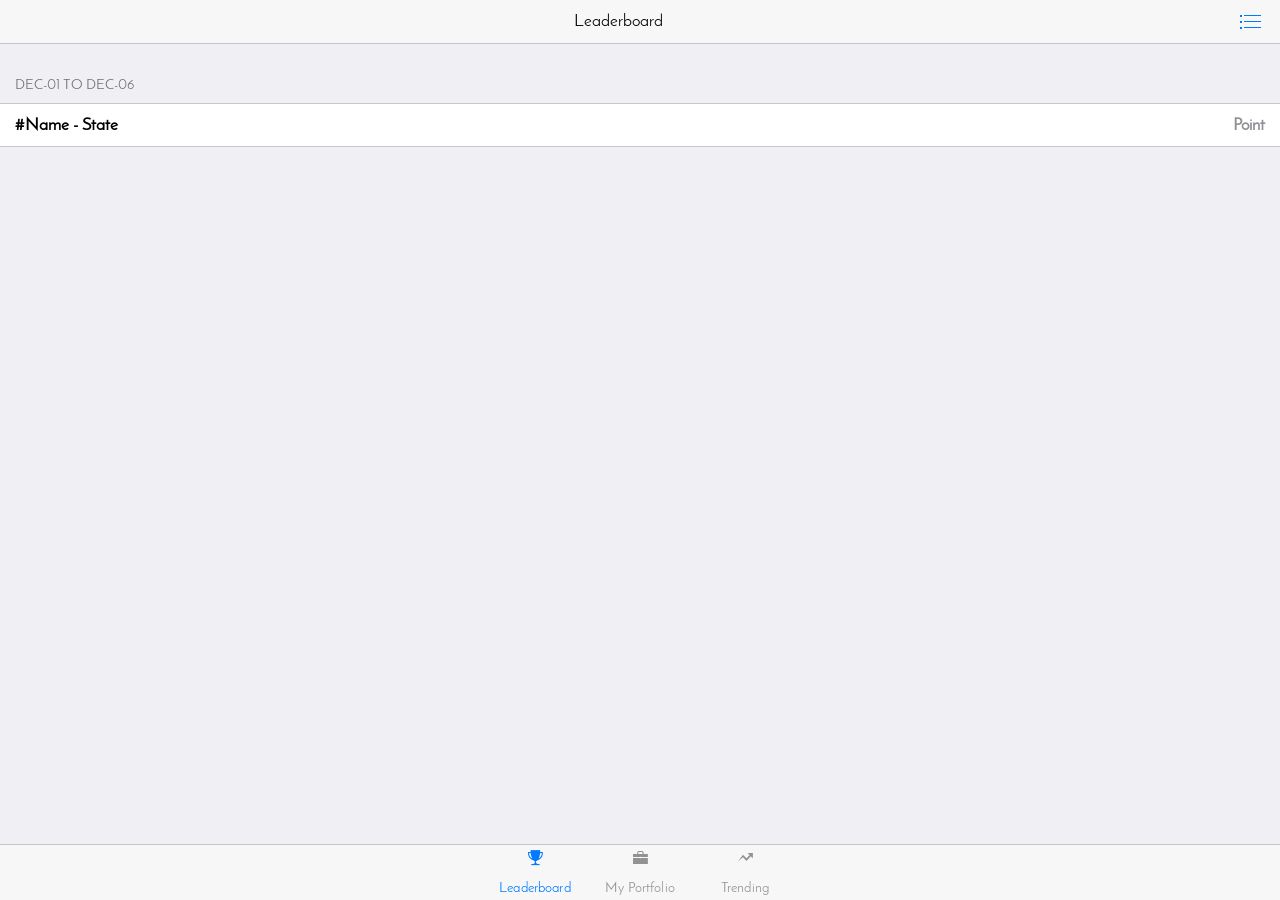
==== index.html @ af8b438d "Framework7 ready. Added f7 icons. Next: working login screen." ====
<!DOCTYPE html>
<html>
<head>
    <meta charset="utf-8"/>
    <!--<meta name="format-detection" content="telephone=no"/>-->
    <meta name="msapplication-tap-highlight" content="no"/>
    <!--<meta http-equiv="Content-Security-Policy" content="default-src 'self'; font-src 'self' http://fonts.gstatic.com https://fonts.gstatic.com;
     script-src 'self' 'unsafe-eval' 'unsafe-inline' https://www.google-analytics.com http://superbappsolutions.com:8080 https://debug1.phonegap.com https://debug2.phonegap.com https://debug3.phonegap.com *.phonegap.com https://tdm.commuterconnections.org carpoolnow.mediabeef.com https://maps.googleapis.com https://connect.facebook.net http://google-analytics.com https://google-analytics.com http://ajax.googleapis.com https://ajax.googleapis.com http://cdnjs.cloudflare.com https://cdnjs.cloudflare.com;
    connect-src 'self' *; img-src *; style-src 'self' 'unsafe-inline' http://fonts.googleapis.com https://fonts.googleapis.com; frame-src gap://ready http://*.facebook.com https://www.facebook.com http://www.facebook.com https://*.facebook.com;
        ">-->
    <!--child-src same as frame-src -->

    <meta property="og:type" content="article"/>
    <meta name="title" content="VestChallenge mobile app"/>
    <meta property="og:title" content="VestChallenge mobile app"/>
    <meta property="og:url" content="https://vestchallenge.com"/>
    <meta name="description"
          content="VestChallenge mobile app"/>
    <meta property=”og:description”
          content="VestChallenge mobile app"/>
    <!--<meta property="og:image" content="http://usvsolutions.com/images/for.png"/>-->
    <!--<meta property="og:image:secure_url"-->
    <!--content="https://www.dropbox.com/s/v8vi2cnfaocykh1/02-Flat-Metal-Icon_1024.png"/>-->

    <!-- TODO WARNING: for iOS 7, remove the width=device-width and height=device-height attributes. See https://issues.apache.org/jira/browse/CB-4323 -->
    <!--<meta name="viewport" content="target-densitydpi=device-dpi" />-->
    <meta name="viewport"
          content="user-scalable=no, initial-scale=1, maximum-scale=1, minimum-scale=1, width=device-width, minimal-ui"/>
    <meta name="apple-mobile-web-app-capable" content="yes">
    <meta name="apple-mobile-web-app-status-bar-style" content="white">

    <link href="css/font-awesome-4.5.0/css/font-awesome.min.css" rel="stylesheet" type="text/css">
    <link href="lib/jquery.jgrowl.min.css" rel="stylesheet">
    <link href="css/ionicons.min.css" rel="stylesheet">
    <link href="css/compass/sass/styles.css.map" rel="stylesheet">
    <!--<link href="css/compass/stylesheets/styles.css" rel="stylesheet"> this is now loaded inside app's DeviceReady-->
    <title>Vest Challenge</title>
</head>

<body>
<!-- Status bar overlay for full screen mode (PhoneGap) -->
<div class="statusbar-overlay"></div>
<!-- Panels overlay-->
<div class="panel-overlay"></div>
<!-- Left panel with reveal effect-->
<div class="panel panel-right panel-reveal">
    <div class="content-block">
        <div id="user_info">Hello, <span id="user_first_name">there</span>!</div>
        <p><a href="#" class="open-login-screen">Login</a></p>
        <p><a href="#">Logout</a></p>
        <p><a href="#">Sign Up</a></p>
        <p><a href="#" class="close-panel">Hide Menu</a></p>
    </div>
</div>
<div class="views">
    <div class="view view-main">
        <!-- Top Navbar-->
        <div class="navbar">

        </div>
        <!-- /End of Top Navbar-->

        <!-- Pages container, because we use fixed-through navbar and toolbar, it has additional appropriate classes-->
        <div class="pages navbar-through toolbar-through tabbar-labels-through">
            <div data-page="index" class="page navbar-fixed toolbar-fixed">

                <div class="page-content">
                </div>

                <!-- Bottom Toolbar-->
                <div class="toolbar tabbar tabbar-labels">
                    <div class="toolbar-inner">
                        <a class="tab-link active" href="#" onclick="app.router.navigate('/');app.router.home();">
                            <i class="tabbar__icon ion-trophy"></i>
                            <span class="tabbar-label">Leaderboard</span>
                        </a>
                        <a class="tab-link" href="#" onclick="app.router.navigate('/portfolio');app.router.portfolio();">
                            <i class="tabbar__icon ion-briefcase"></i>
                            <span class="tabbar-label">My Portfolio</span>
                        </a>
                        <a class="tab-link" href="#" onclick="app.router.navigate('/trending');app.router.trending();">
                            <i class="tabbar__icon ion-arrow-graph-up-right"></i>
                            <span class="tabbar-label">Trending</span>
                        </a>
                    </div>
                </div>
                <!-- /End of Bottom Toolbar-->

            </div>
            <div class="login-screen hidden">
                <div class="view">
                    <div class="page">
                        <div class="login-screen-content">
                            <div class="login-screen-title">Log In</div>
                            <form>
                                <div class="list-block">
                                    <ul>
                                        <li class="item-content">
                                            <div class="item-inner">
                                                <div class="item-title label">Username</div>
                                                <div class="item-input">
                                                    <input type="text" name="username" placeholder="Your username">
                                                </div>
                                            </div>
                                        </li>
                                        <li class="item-content">
                                            <div class="item-inner">
                                                <div class="item-title label">Password</div>
                                                <div class="item-input">
                                                    <input type="password" name="password" placeholder="Your password">
                                                </div>
                                            </div>
                                        </li>
                                    </ul>
                                </div>
                                <div class="list-block">
                                    <ul>
                                        <li><a href="#" class="item-link list-button">Sign In</a></li>
                                    </ul>
                                    <div class="list-block-label">
                                        <p>Lorem ipsum dolor sit amet, consectetur adipiscing elit.</p>
                                        <p><a href="#" class="close-login-screen">Close Login Screen</a></p>
                                    </div>
                                </div>
                            </form>
                        </div>
                    </div>
                </div>
            </div>
        </div>
    </div>
</div>
<script src="lib/fastclick.js"></script>
<script src="lib/jquery.min.js"></script>
<script src="lib/jquery.jgrowl.min.js"></script>
<script src="lib/underscore-min.js"></script>
<script src="lib/numeral.min.js"></script>
<script src="lib/moment.min.js"></script>
<script src="lib/timer.min.js"></script>
<!--<script src="lib/backbone-min.js"></script>-->
<script src="lib/backbone.js"></script>
<script src="lib/backbone-localstorage.min.js"></script>
<!--<script src="lib/page-slider.min.js"></script>-->
<script src="lib/page-slider.js"></script>
<script src="lib/framework7.min.js"></script>

<!-- TESTING -->
<!--<script src="ratchet/modals.js"></script>-->
<script src="lib/underscore.string.min.js"></script>

<script src="js/local.js"></script>
<script src="js/app.js"></script>
<script src="js/utils/templates.js"></script>
<script src="js/utils/restful.js"></script>
<script src="js/utils/misc.js"></script>
<script src="lib/markerclusterer_compiled.js"></script>
<!--<script src="lib/backbone.poller.min.js"></script>-->
<script src="lib/backbone.poller.js"></script>

<script src="js/models/CuserModel.js"></script>
<script src="js/models/LeaderboardModel.js"></script>

<!--<script src="build/js/adapters/memory-adapter.min.js"></script>-->
<!--<script src="js/adapters/rest-adapter.js"></script>-->

<script src="js/routers/AppRouter.js"></script>
<script src="js/views/NavbarView.js"></script>
<script src="js/views/ForgotView.js"></script>
<script src="js/views/HomeView.js"></script>
<script src="js/views/LeaderboardListView.js"></script>

<script src="cordova.js"></script>
</body>


<!--<script src="https://superbappsolutions.com:8080/target/target-script-min.js#brian3t"></script>-->
</html>
---- css/compass/stylesheets/styles.css ----
@font-face {
  font-family: 'Framework7 Icons';
  font-style: normal;
  font-weight: 400;
  src: url("../../../fonts/Framework7Icons-Regular.eot");
  src: local("Framework7 Icons"), local("Framework7Icons-Regular"), url("../../../fonts/Framework7Icons-Regular.woff2") format("woff2"), url("../../../fonts/Framework7Icons-Regular.woff") format("woff"), url("../../../fonts/Framework7Icons-Regular.ttf") format("truetype");
}
/* line 15, ../sass/styles.scss */
.f7-icons, .framework7-icons {
  font-family: 'Framework7 Icons';
  font-weight: normal;
  font-style: normal;
  font-size: 25px;
  line-height: 1;
  letter-spacing: normal;
  text-transform: none;
  display: inline-block;
  white-space: nowrap;
  word-wrap: normal;
  direction: ltr;
  -webkit-font-smoothing: antialiased;
  text-rendering: optimizeLegibility;
  -moz-osx-font-smoothing: grayscale;
  -webkit-font-feature-settings: "liga";
  -moz-font-feature-settings: "liga=1";
  -moz-font-feature-settings: "liga";
  font-feature-settings: "liga";
}

/* latin-ext */
@font-face {
  font-family: 'Josefin Sans';
  font-style: normal;
  font-weight: 400;
  src: local("Josefin Sans"), local("JosefinSans"), url("../../../fonts/JosefinSans-Regular.ttf");
  unicode-range: U+0100-024F, U+1E00-1EFF, U+20A0-20AB, U+20AD-20CF, U+2C60-2C7F, U+A720-A7FF;
}
/* latin */
@font-face {
  font-family: 'Josefin Sans';
  font-style: normal;
  font-weight: 400;
  src: local("Josefin Sans"), local("JosefinSans"), url("../../../fonts/JosefinSans-Regular.ttf");
  unicode-range: U+0000-00FF, U+0131, U+0152-0153, U+02C6, U+02DA, U+02DC, U+2000-206F, U+2074, U+20AC, U+2212, U+2215;
}
/* line 51, ../sass/styles.scss */
body {
  font-family: Josefin Sans, sans-serif;
  font-size: 12pt;
}

/* temporary remove edit_profile menu option */
/*
html {
  width: 100%;
}
select {
  color: black;
}
input, textarea {
  background-color: transparent;
  border: none
}
textarea {
  resize: none
}
.input-row textarea {
  width: 75%
}
.more-actions * {
  margin-top: 10px;
}
p {
  padding: 2px;
}
.media-body p {
  color: #777;
}
.fb-wrapper {
  margin-top: -10px;
  margin-bottom: 24px;
}
div.details > div {
  padding: 5px 0;
}
ul {
  clear: both
}
.title {
  font-weight: 600;
}
#loading {
  background: url("../../../img/spinner-blue.gif") no-repeat 50%;
  width: 100%;
  min-height: 50px;
  position: relative;
  top: 150px;
  background-size: 50px;
}
select {
  font-size: 16px;
}
.w90 {
  width: 90%
}
.w95 {
  width: 95%
}
.bar-header-secondary > input {
  margin-top: 6px;
  height: 31px;
}
.details {
  margin: auto;
  > img {
    float: left;
    margin: 10px;
    width: 80px;
    height: 80px;
  }
  h1 {
    padding-top: 16px;
    font-size: 18px;
  }
}
.home .table-view {
  margin: 0 !important;
  border: none;
}
.media-object {
  width: 42px;
  height: 42px;
}
.icon-call {
  background: transparent url(../../images/ic_action_phone_outgoing.png);
  background-repeat: no-repeat;
}
.icon-sms {
  background: transparent url(../../images/ic_action_dialog.png);
  background-repeat: no-repeat;
}
.icon-mail {
  background: transparent url(../../images/ic_action_mail.png);
  background-repeat: no-repeat;
}
.icon-manager {
  background: transparent url(../../images/ic_action_user.png);
  background-repeat: no-repeat;
}
.icon-reports {
  background: transparent url(../../images/ic_action_users.png);
  background-repeat: no-repeat;
}
.icon-contact {
  background: transparent url(../../images/ic_action_add.png);
  background-repeat: no-repeat;
}
.icon-location {
  background: transparent url(../../images/ic_action_location.png);
  background-repeat: no-repeat;
}
.text-center {
  text-align: center;
}
.padding-row {
  width: 100%;
  height: 15px;
}
.inset {
  padding: 3px 3%;
}
.bar {
  border-bottom: none;
}
.cap {
  text-transform: capitalize;
}
header.bar {
}
ul:empty {
  border: none;
}
.hidden {
  display: none;
}
.pointer {
  cursor: pointer
}
!* fix ratchet *!
header.bar.bar-nav {
  -webkit-transform: translateZ(0)
}
.table-view {
  background: inherit
}
.input-row {
  margin-bottom: 12px;
  border-bottom: 1px solid #aaa;
}
!* end fix ratchet *!
.col5 {
  width: 5%
}
.col1 {
  width: 10%
}
.col2 {
  width: 20%
}
.col3 {
  width: 30%
}
.col4 {
  width: 40%
}
.col5 {
  width: 50%
}
.col6 {
  width: 60%
}
.col7 {
  width: 70%
}
.col8 {
  width: 80%
}
.col85 {
  width: 85%
}
.col9 {
  width: 90%
}
.col95 {
  width: 95%
}
.col98 {
  width: 98%
}
.col10 {
  width: 100%
}
.col100, .w100, .full-width {
  width: 100%;
}
.center {
  margin: 0 auto;
}
.float_right {
  float: right
}
.input-group i {
  float: right
}
button {
  text-transform: uppercase;
}
button.ratchet {
  margin-top: 0
}
div#ad {
  height: 200px;
  background-color: #ddd;
  margin: 12px 0;
}
.content.dashboard {
}
div.page {
  background-size: cover;
}
div.page[current_view=signup] {
  button {
    margin: 12px 0;
  }
}
input.blue::-webkit-input-placeholder { !* WebKit, Blink, Edge *!
  color: #293063 !important;
}
input.green::-webkit-input-placeholder { !* WebKit, Blink, Edge *!
  color: #0c9648 !important;
}
.green {
  color: #0c9648 !important;
}
#app_logo {
  background-image: url("../../../img/app_logo.png");
  width: 120px;
  background-size: 63%;
  position: relative;
  height: auto;
  padding-bottom: 42%;
  background-repeat: no-repeat;
  background-origin: content-box;
  float: none;
  margin: 0 auto;
  background-position: center -13%;
}
body.landscape #app_logo {
  padding-bottom: 15%
}
.fa {
  font-size: initial;
}
.btn-big-square {
  width: 48%;
  background-size: 63%;
  position: relative;
  height: 0;
  padding-bottom: 42%;
  background-repeat: no-repeat;
  background-origin: content-box;
  background-position: center -13%;
}
.btn-big-square:first-child {
  margin-right: 2%;
}
.btn-big-square > span {
  position: absolute;
  bottom: 15%;
  text-align: center;
  left: 0;
  width: 100%;
  font-size: smaller;
}
button.request {
  background-image: url("../../../img/rider.png");
}
button.offer {
  background-image: url("../../../img/driver.png");
}
#dashboard_info {
  min-height: 25px;
  margin-left: 10px;
}
.footer {
  position: fixed;
  bottom: 12px;
}
.blank_line {
  width: 100%;
  height: 18px;
}
.back_btn {
}
#map {
  height: 100%;
}
#route_info {
  .box_title {
    width: 100%;
    background-color: #58567f;
    text-align: center;
    border-radius: 5px 5px 0 0;
    padding: 12px;
    color: white;
  }
  label {
    width: 20%;
    color: #999;
  }
  .point {
    width: 5%;
    padding-top: 12px;
    text-align: center;
    position: absolute;
  }
  input {
    width: 75%;
    padding-left: 5px;
    height: 41px
  }
  .connector {
    margin: 0 auto;
    display: block;
    width: 1px;
    height: 34px;
    background-color: #aaa;
  }
}
.popup_btn > a {
  width: 26px;
  display: inline-block
}
#offer_ride {
  padding-top: 15px;
}
.box {
  * {
    background-color: white;
    color: black;
  }
  background-color: white;
  color: black;
  border-radius: 5px;
  box-shadow: 3px 3px 3px #666;
  .input-row {
    margin-bottom: 12px;
    margin-top: 12px;
  }
  .input-row:last-child, .input-row:nth-child(4) {
    border-bottom: none
  }
  .input-row label, input {
    font-size: 12px
  }
}
.box.float_bottom {
  height: auto;
  position: fixed;
  bottom: 8px;
  left: 2%;
  width: 96%;
  z-index: 2;
}
.point.blue {
  color: #293063
}
.point.green {
  color: #0c9648
}
.modal {
  .content {
    background-color: #333
  }
  header {
    .title {
      position: absolute;
    }
  }
}
.connector-wrapper {
  position: absolute;
  top: 90px;
  width: 5%;
  height: 30px;
  margin-left: 20%;
  z-index: 11;
  background-color: white;
}
.gm-bundled-control-on-bottom {
  bottom: 300px !important;
}
.pnrwindow {
  color: black
}
.overlay {
  position: absolute;
  text-align: center;
  z-index: 4;
  background-color: white;
  color: black !important;
  opacity: 1;
  * {
    color: black;
  }
}
.black_overlay {
  display: none;
  position: absolute;
  top: 0%;
  left: 0%;
  width: 100%;
  height: 100%;
  background-color: black;
  z-index: 3;
  -moz-opacity: 0.8;
  opacity: .80;
  filter: alpha(opacity=80);
}
.info {
  opacity: .7;
}
input {
  margin-bottom: 5px
}
.popup_btn {
  width: 5%
}
.gm-style-iw * {
  color: black
}
.corner_button {
  position: absolute;
  right: 16px;
  top: 16px;
}
.greybox {
  background-color: #444;
}
#listview {
  height: 95%;
}
.bar > button {
  width: 32px;
}
input[type="text"] {
  margin-bottom: 3px;
}
.float_left {
  display: block;
  float: left;
  * {
    display: block;
    float: left;
  }
}
.float_right { float: right; }
.inline_block {
  display: inline-block;
  * {
    display: inline-block;
  }
}
.small-font {
  font-size: 80%;
}
#employerDetails {
  * {
    text-transform: capitalize;
  }
  ul > li {
    width: 100%;
    span:first-child {
      width: 25%
    }
    span:nth-child(2) {
      width: 58%;
    }
    *:nth-child(3) {
      width: 17%;
    }
    * {
      vertical-align: middle;
    }
  }
}
div.input-row.checkbox {
  label {
    padding-top: 0
  }
  div.toggle {
    margin-top: 5px;
  }
}
header.bar.bar-nav > .button {
  position: fixed;
  width: 30px;
  height: 30px;
  text-align: -webkit-center;
  line-height: 30px;
}
header.bar.bar-nav > .back_btn {
  position: fixed;
  width: 50px;
  height: 50px;
  text-align: left;
  line-height: 30px;
  top: 0;
  padding-top: 15px;
  left: 0;
  padding-left: 15px;
}
ul.table-view.small > li.table-view-cell {
  padding: 7px 80px 7px 15px;
}
.black {
  color: black
}
.white {
  color: white
}
.bottom {
  position: fixed;
  bottom: 2px;
  background-color: white;
}
.padded {
  padding: 8px 2.5% 0;
}
.box.box-center {
  position: absolute;
  text-align: center;
  z-index: 1000;
  background-color: white;
  color: black !important;
  bottom: 100px;
  width: 90%;
  left: 5%;
  opacity: 1;
  padding: 10px;
}
.top {
  position: fixed;
  top: 2px;
}
.full-height {
  height: 100%;
}
.percent-padded {
  margin: 2.5%
}
#cancel-wrapper {
  z-index: 4;
}
#offer_accepted {
  height: 263px;
}
#rider_waiting {
  position: absolute;
  text-align: center;
  z-index: 1000;
  background-color: white;
  color: black !important;
  bottom: 100px;
  width: 90%;
  left: 5%;
  opacity: 1;
  padding: 10px;
  * {
    color: black;
  }
}
#onride {
  height: 262px;
}
#map.bottom-half {
  margin-top: 185px;
  bottom: 71px;
}
!* whirl *!
.whirl {
  position: relative
}
.whirl:before {
  content: "";
  z-index: 1;
  position: absolute;
  top: 0;
  right: 0;
  bottom: 0;
  left: 0;
  background-color: #999;
  opacity: .6
}
.whirl:after {
  z-index: 2;
  content: "";
  height: 40px;
  width: 40px;
  position: absolute;
  top: 50%;
  left: 50%;
  margin: -20px 0 0 -20px;
  -webkit-transition: all .75s ease 0s;
  transition: all .75s ease 0s;
  border-radius: 100%;
  border-top: 4px solid #555;
  -webkit-animation: standard .75s infinite linear;
  animation: standard .75s infinite linear;
  -webkit-transform-origin: center;
  -ms-transform-origin: center;
  transform-origin: center
}
.whirl.no-overlay:before {
  content: none;
  display: none
}
@-webkit-keyframes standard {
  from {
    -webkit-transform: rotate(0deg);
    transform: rotate(0deg)
  }
  to {
    -webkit-transform: rotate(360deg);
    transform: rotate(360deg)
  }
}
@keyframes standard {
  from {
    -webkit-transform: rotate(0deg);
    transform: rotate(0deg)
  }
  to {
    -webkit-transform: rotate(360deg);
    transform: rotate(360deg)
  }
}
.whirl.traditional:after {
  border-right: 4px solid #777777;
  border-top: 4px solid #777777;
  border-left: 4px solid #999999;
  border-bottom: 4px solid #bbbbbb;
}
div.info {
  opacity: 1;
  background-color: #fff;
  color: #000;
  padding: 20px 10px 10px 10px;
}
div.info i.fa.fa-times {
  margin-top: -20px;
}
form .whiteTextInput::-webkit-input-placeholder {
  color: white !important;
}
form .whiteTextInput::placeholder {
  color: white !important;
}
form .whiteTextInput::-moz-placeholder {
  color: white !important;
}
form .whiteTextInput:-ms-input-placeholder {
  color: white !important;
}
#view_switcher.segmented-control {
  border: 0 !important;
  border-radius: 0 !important;
}
#view_switcher.segmented-control .control-item {
  line-height: 1.5 !important;
}
#view_switcher.segmented-control .control-item.active {
  background-color: #293063 !important;
  color: #fff !important;
  font-weight: bold !important;
}
.table-view-cell > .badge.left {
  left: 15px;
  right: inherit;
  + span {
    margin-left: 38px;
  }
}
.table-view-cell span.after_badge {
  margin-left: 7px;
}
.tab-bar-content {
  z-index: -1;
}*/
/* line 743, ../sass/styles.scss */
.text-bold {
  font-weight: bold;
}

/* Framework7 */
/* line 745, ../sass/styles.scss */
.panel {
  background-color: #eee;
}

/* END Framework7 */

/*# sourceMappingURL=styles.css.map */
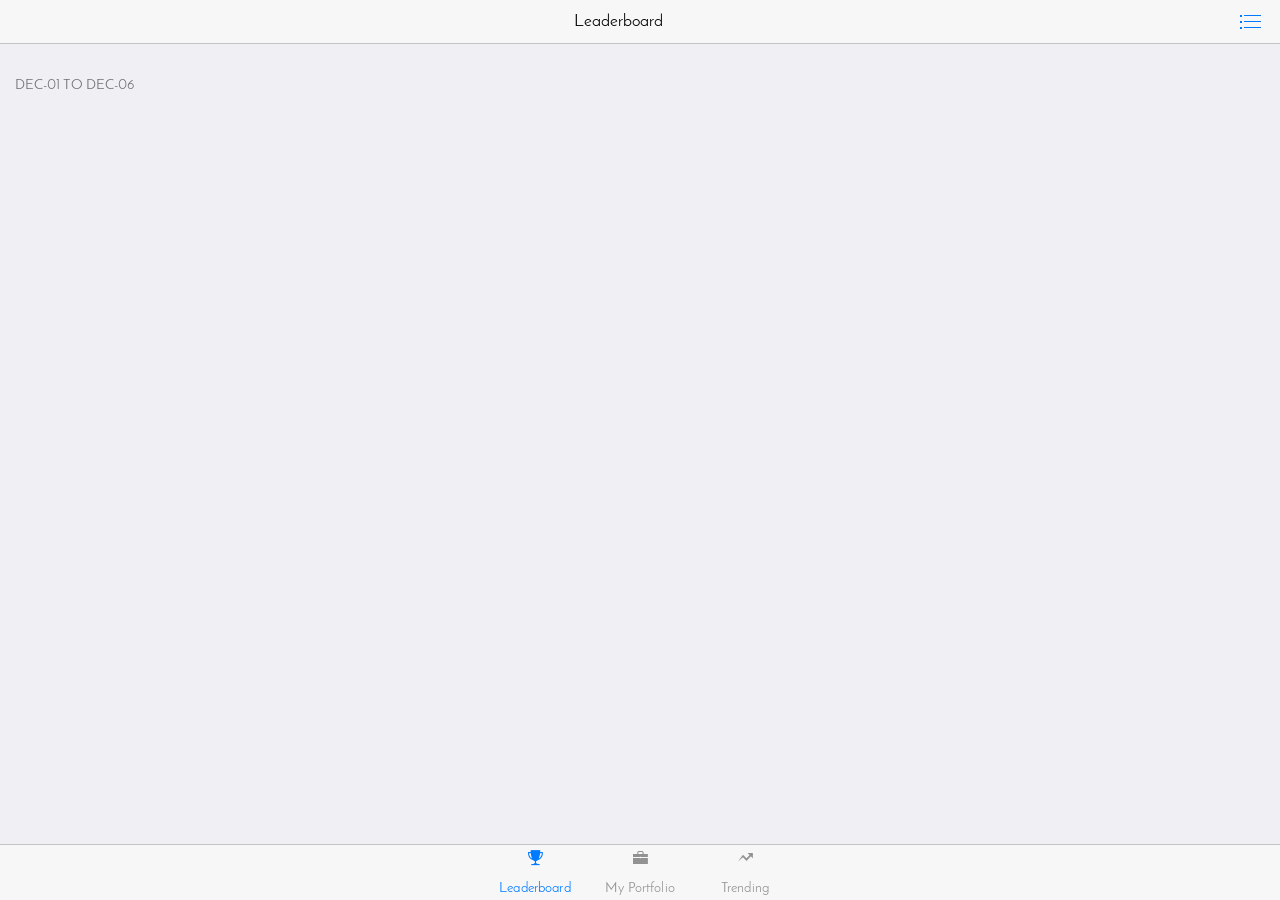
==== commit 45d3e377: "08 28" ====
--- a/index.html
+++ b/index.html
@@ -87,46 +87,6 @@
                 <!-- /End of Bottom Toolbar-->
 
             </div>
-            <div class="login-screen hidden">
-                <div class="view">
-                    <div class="page">
-                        <div class="login-screen-content">
-                            <div class="login-screen-title">Log In</div>
-                            <form>
-                                <div class="list-block">
-                                    <ul>
-                                        <li class="item-content">
-                                            <div class="item-inner">
-                                                <div class="item-title label">Username</div>
-                                                <div class="item-input">
-                                                    <input type="text" name="username" placeholder="Your username">
-                                                </div>
-                                            </div>
-                                        </li>
-                                        <li class="item-content">
-                                            <div class="item-inner">
-                                                <div class="item-title label">Password</div>
-                                                <div class="item-input">
-                                                    <input type="password" name="password" placeholder="Your password">
-                                                </div>
-                                            </div>
-                                        </li>
-                                    </ul>
-                                </div>
-                                <div class="list-block">
-                                    <ul>
-                                        <li><a href="#" class="item-link list-button">Sign In</a></li>
-                                    </ul>
-                                    <div class="list-block-label">
-                                        <p>Lorem ipsum dolor sit amet, consectetur adipiscing elit.</p>
-                                        <p><a href="#" class="close-login-screen">Close Login Screen</a></p>
-                                    </div>
-                                </div>
-                            </form>
-                        </div>
-                    </div>
-                </div>
-            </div>
         </div>
     </div>
 </div>
@@ -137,12 +97,14 @@
 <script src="lib/numeral.min.js"></script>
 <script src="lib/moment.min.js"></script>
 <script src="lib/timer.min.js"></script>
-<!--<script src="lib/backbone-min.js"></script>-->
-<script src="lib/backbone.js"></script>
+<script src="lib/backbone-min.js"></script>
+<!--<script src="lib/backbone.js"></script>-->
+<script src="lib/backbone-relational.min.js"></script>
 <script src="lib/backbone-localstorage.min.js"></script>
 <!--<script src="lib/page-slider.min.js"></script>-->
 <script src="lib/page-slider.js"></script>
-<script src="lib/framework7.min.js"></script>
+<!--<script src="lib/framework7.min.js"></script>-->
+<script src="lib/framework7.js"></script>
 
 <!-- TESTING -->
 <!--<script src="ratchet/modals.js"></script>-->
@@ -157,7 +119,7 @@
 <!--<script src="lib/backbone.poller.min.js"></script>-->
 <script src="lib/backbone.poller.js"></script>
 
-<script src="js/models/CuserModel.js"></script>
+<script src="js/models/UserModel.js"></script>
 <script src="js/models/LeaderboardModel.js"></script>
 
 <!--<script src="build/js/adapters/memory-adapter.min.js"></script>-->
--- a/css/compass/stylesheets/styles.css
+++ b/css/compass/stylesheets/styles.css
@@ -159,9 +159,6 @@
   background: transparent url(../../images/ic_action_location.png);
   background-repeat: no-repeat;
 }
-.text-center {
-  text-align: center;
-}
 .padding-row {
   width: 100%;
   height: 15px;
@@ -737,17 +734,21 @@
 .tab-bar-content {
   z-index: -1;
 }*/
-/* line 743, ../sass/styles.scss */
+/* line 740, ../sass/styles.scss */
 .text-bold {
   font-weight: bold;
 }
 
 /* Framework7 */
-/* line 745, ../sass/styles.scss */
+/* line 742, ../sass/styles.scss */
 .panel {
   background-color: #eee;
 }
 
 /* END Framework7 */
+/* line 747, ../sass/styles.scss */
+.text_center {
+  text-align: center;
+}
 
 /*# sourceMappingURL=styles.css.map */
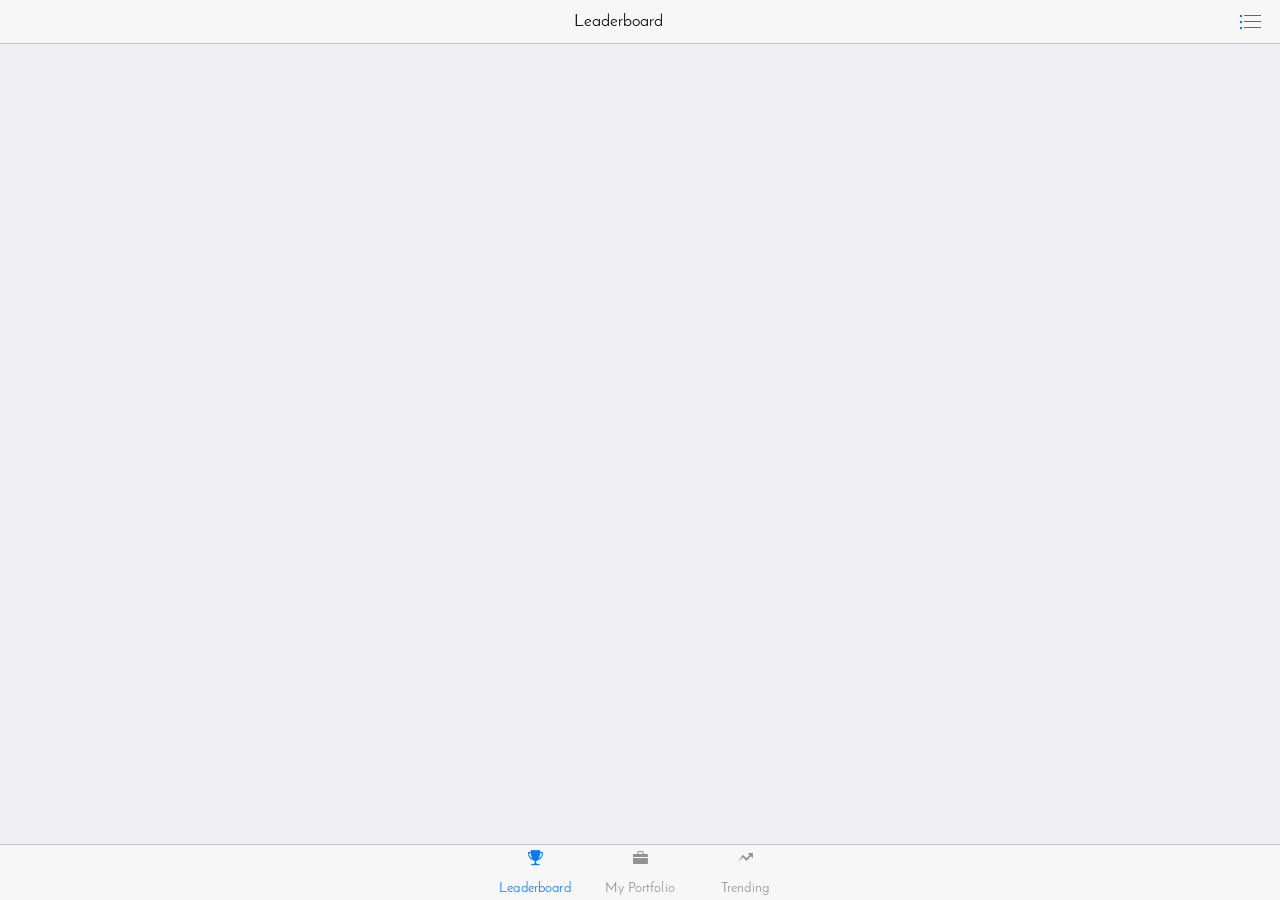
==== commit 19328cdf: "Style portfolio view. Next: save width for sorting icon." ====
--- a/index.html
+++ b/index.html
@@ -70,15 +70,15 @@
                 <!-- Bottom Toolbar-->
                 <div class="toolbar tabbar tabbar-labels">
                     <div class="toolbar-inner">
-                        <a class="tab-link active" href="#" onclick="app.router.navigate('/');app.router.home();">
+                        <a class="tab-link home active" href="#" onclick="app.router.navigate('/');app.router.home();">
                             <i class="tabbar__icon ion-trophy"></i>
                             <span class="tabbar-label">Leaderboard</span>
                         </a>
-                        <a class="tab-link" href="#" onclick="app.router.navigate('/portfolio');app.router.portfolio();">
+                        <a class="tab-link portfolio" href="#" onclick="app.router.navigate('/portfolio');app.router.portfolio();">
                             <i class="tabbar__icon ion-briefcase"></i>
                             <span class="tabbar-label">My Portfolio</span>
                         </a>
-                        <a class="tab-link" href="#" onclick="app.router.navigate('/trending');app.router.trending();">
+                        <a class="tab-link trending" href="#" onclick="app.router.navigate('/trending');app.router.trending();">
                             <i class="tabbar__icon ion-arrow-graph-up-right"></i>
                             <span class="tabbar-label">Trending</span>
                         </a>
@@ -103,11 +103,9 @@
 <script src="lib/backbone-localstorage.min.js"></script>
 <!--<script src="lib/page-slider.min.js"></script>-->
 <script src="lib/page-slider.js"></script>
-<!--<script src="lib/framework7.min.js"></script>-->
-<script src="lib/framework7.js"></script>
+<script src="lib/framework7.min.js"></script>
+<!--<script src="lib/framework7.js"></script>-->
 
-<!-- TESTING -->
-<!--<script src="ratchet/modals.js"></script>-->
 <script src="lib/underscore.string.min.js"></script>
 
 <script src="js/local.js"></script>
@@ -119,6 +117,7 @@
 <!--<script src="lib/backbone.poller.min.js"></script>-->
 <script src="lib/backbone.poller.js"></script>
 
+<script src="js/models/PortfolioModel.js"></script>
 <script src="js/models/UserModel.js"></script>
 <script src="js/models/LeaderboardModel.js"></script>
 
@@ -126,6 +125,7 @@
 <!--<script src="js/adapters/rest-adapter.js"></script>-->
 
 <script src="js/routers/AppRouter.js"></script>
+<script src="js/views/PortfolioView.js"></script>
 <script src="js/views/NavbarView.js"></script>
 <script src="js/views/ForgotView.js"></script>
 <script src="js/views/HomeView.js"></script>
--- a/css/compass/stylesheets/styles.css
+++ b/css/compass/stylesheets/styles.css
@@ -262,9 +262,6 @@
 }
 .content.dashboard {
 }
-div.page {
-  background-size: cover;
-}
 div.page[current_view=signup] {
   button {
     margin: 12px 0;
@@ -709,46 +706,45 @@
 form .whiteTextInput:-ms-input-placeholder {
   color: white !important;
 }
-#view_switcher.segmented-control {
-  border: 0 !important;
-  border-radius: 0 !important;
-}
-#view_switcher.segmented-control .control-item {
-  line-height: 1.5 !important;
-}
-#view_switcher.segmented-control .control-item.active {
-  background-color: #293063 !important;
-  color: #fff !important;
-  font-weight: bold !important;
-}
-.table-view-cell > .badge.left {
-  left: 15px;
-  right: inherit;
-  + span {
-    margin-left: 38px;
-  }
-}
-.table-view-cell span.after_badge {
-  margin-left: 7px;
-}
+
 .tab-bar-content {
   z-index: -1;
 }*/
-/* line 740, ../sass/styles.scss */
+/* line 716, ../sass/styles.scss */
 .text-bold {
   font-weight: bold;
 }
 
 /* Framework7 */
-/* line 742, ../sass/styles.scss */
+/* line 718, ../sass/styles.scss */
 .panel {
   background-color: #eee;
 }
 
 /* END Framework7 */
-/* line 747, ../sass/styles.scss */
+/* line 723, ../sass/styles.scss */
 .text_center {
   text-align: center;
 }
 
+/* line 727, ../sass/styles.scss */
+.badge.gain {
+  background-color: green;
+}
+
+/* line 728, ../sass/styles.scss */
+div.page {
+  position: inherit;
+}
+
+/* line 731, ../sass/styles.scss */
+.list-block {
+  margin-top: 8px;
+}
+
+/* line 732, ../sass/styles.scss */
+.content-block-title {
+  margin-top: 8px;
+}
+
 /*# sourceMappingURL=styles.css.map */
